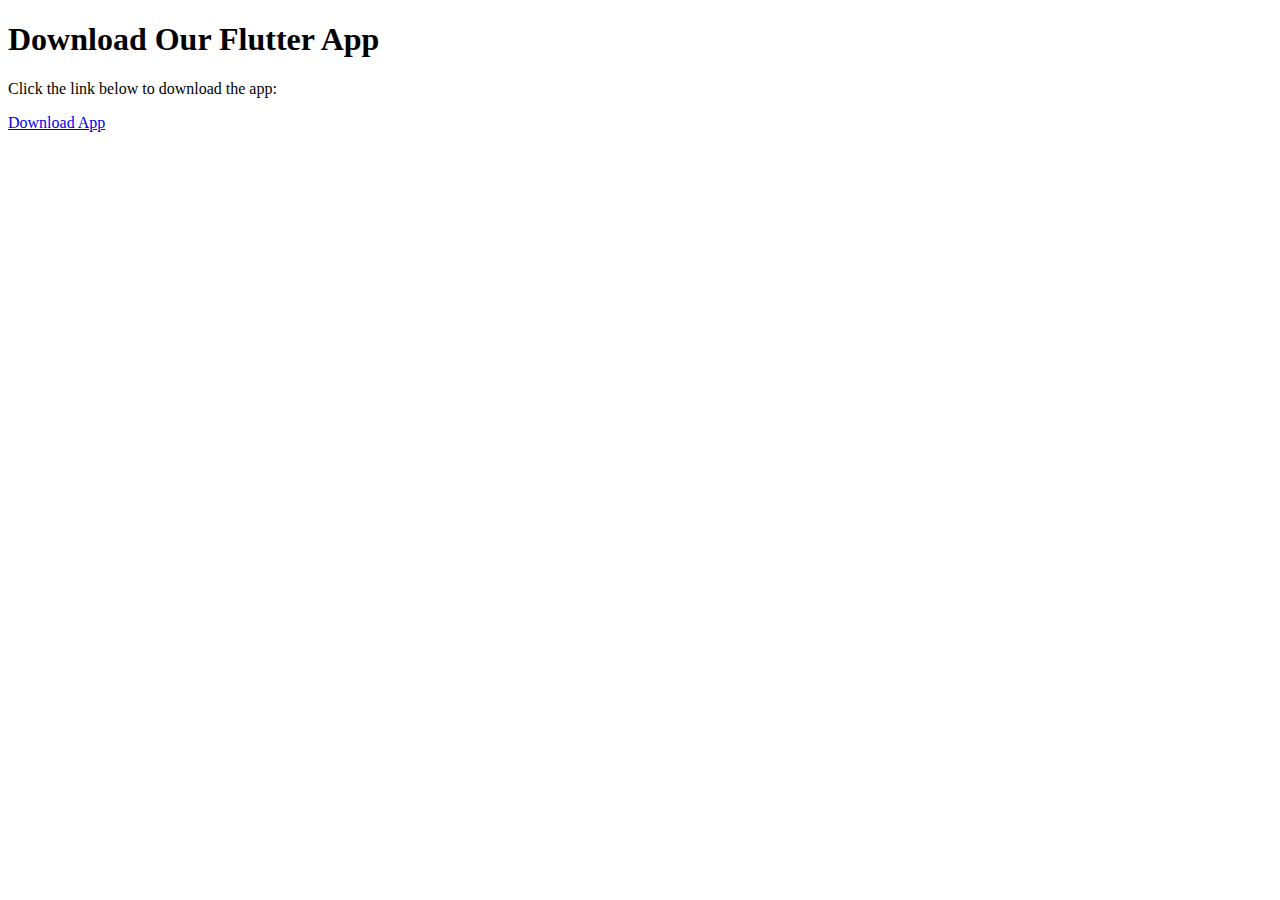
==== index.html @ 18ab9e87 "Create index.html" ====
<!DOCTYPE html>
<html lang="en">
<head>
    <meta charset="UTF-8">
    <title>Download Flutter App</title>
</head>
<body>
    <h1>Download Our Flutter App</h1>
    <p>Click the link below to download the app:</p>
    <a href="https://enlace-de-descarga-directa/EmgGraph.apk" download>Download App</a>
</body>
</html>
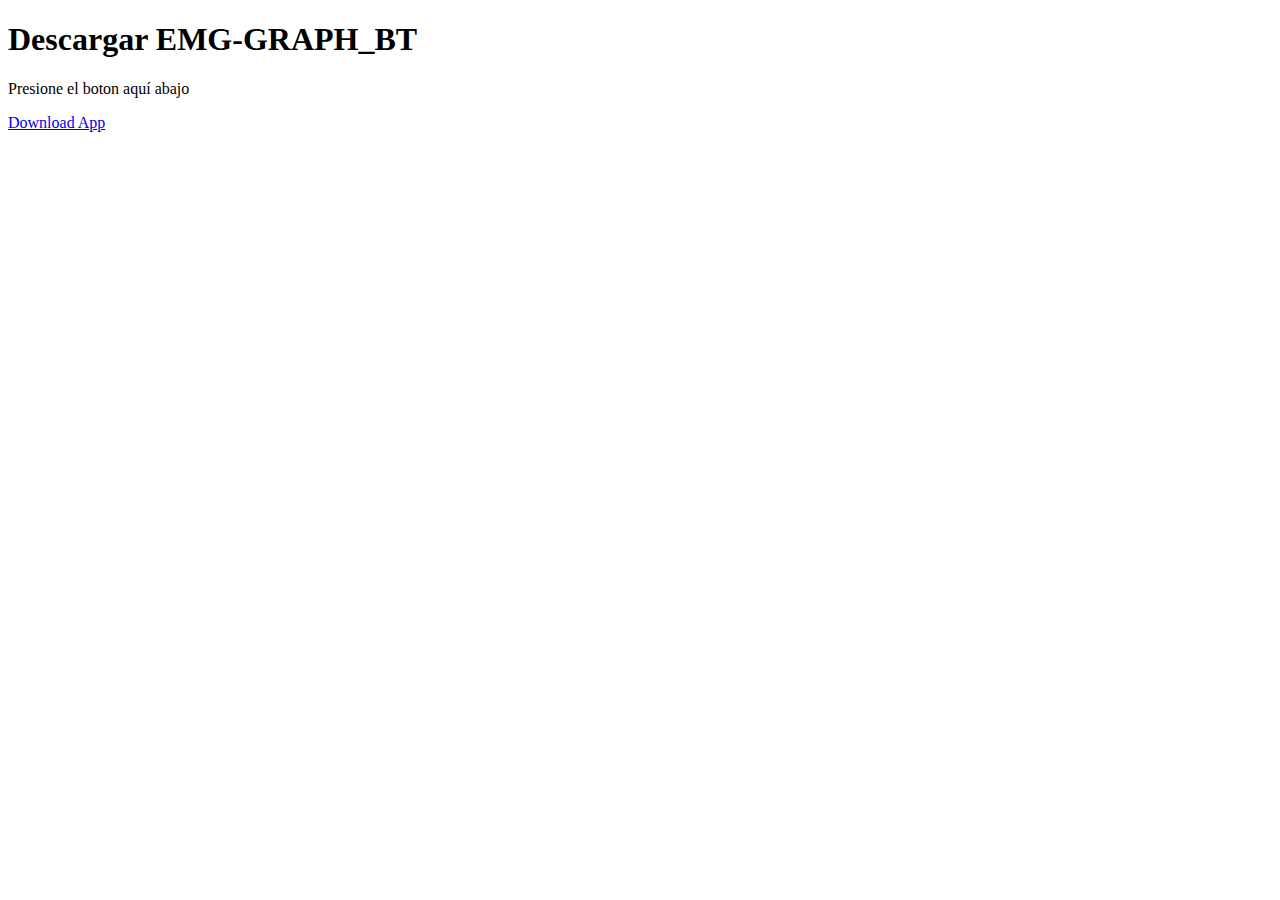
==== commit 4bfaaa4a: "Update index.html" ====
--- a/index.html
+++ b/index.html
@@ -2,11 +2,11 @@
 <html lang="en">
 <head>
     <meta charset="UTF-8">
-    <title>Download Flutter App</title>
+    <title>Descargar App</title>
 </head>
 <body>
-    <h1>Download Our Flutter App</h1>
-    <p>Click the link below to download the app:</p>
-    <a href="https://enlace-de-descarga-directa/EmgGraph.apk" download>Download App</a>
+    <h1>Descargar EMG-GRAPH_BT</h1>
+    <p>Presione el boton aquí abajo</p>
+    <a href="https://github.com/SARAScodigos/ProjectV1/releases/download/descargar/EmgGraph.apk" download>Download App</a>
 </body>
 </html>
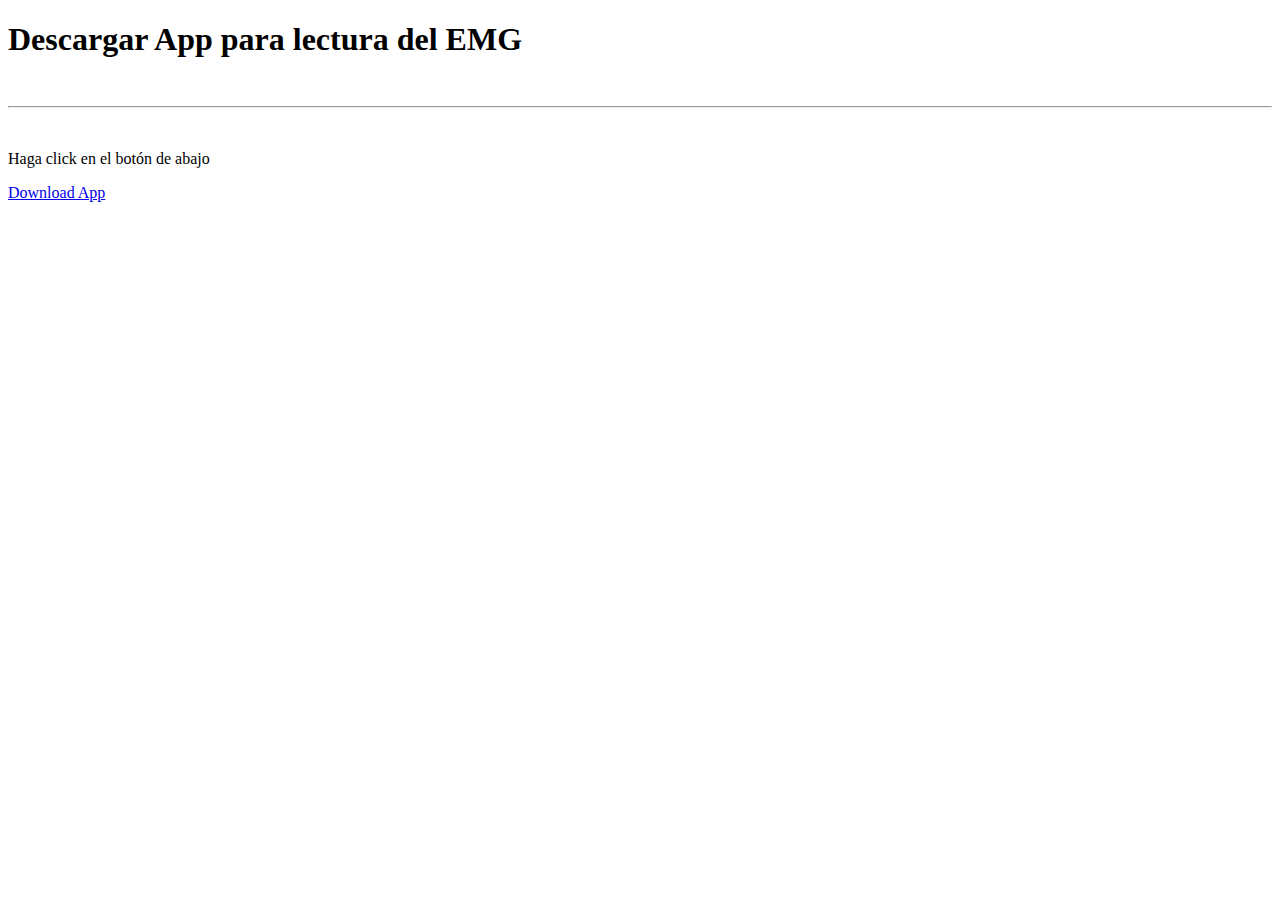
==== commit 3e59ab50: "Update index.html" ====
--- a/index.html
+++ b/index.html
@@ -2,11 +2,18 @@
 <html lang="en">
 <head>
     <meta charset="UTF-8">
-    <title>Descargar App</title>
+    <title>Descargar APP</title>
+    <link rel="stylesheet" href="styles.css">
 </head>
 <body>
-    <h1>Descargar EMG-GRAPH_BT</h1>
-    <p>Presione el boton aquí abajo</p>
-    <a href="https://github.com/SARAScodigos/ProjectV1/releases/download/descargar/EmgGraph.apk" download>Download App</a>
+    <div class="container">
+        <h1>Descargar App para lectura del EMG</h1>
+        <br>
+        <hr>
+        <br>
+        <p>Haga click en el botón de abajo</p>
+        <a href="https://github.com/SARAScodigos/ProjectV1/releases/download/descargar/EmgGraph.apk" download>Download App</a>
+    </div>
+    
 </body>
 </html>
